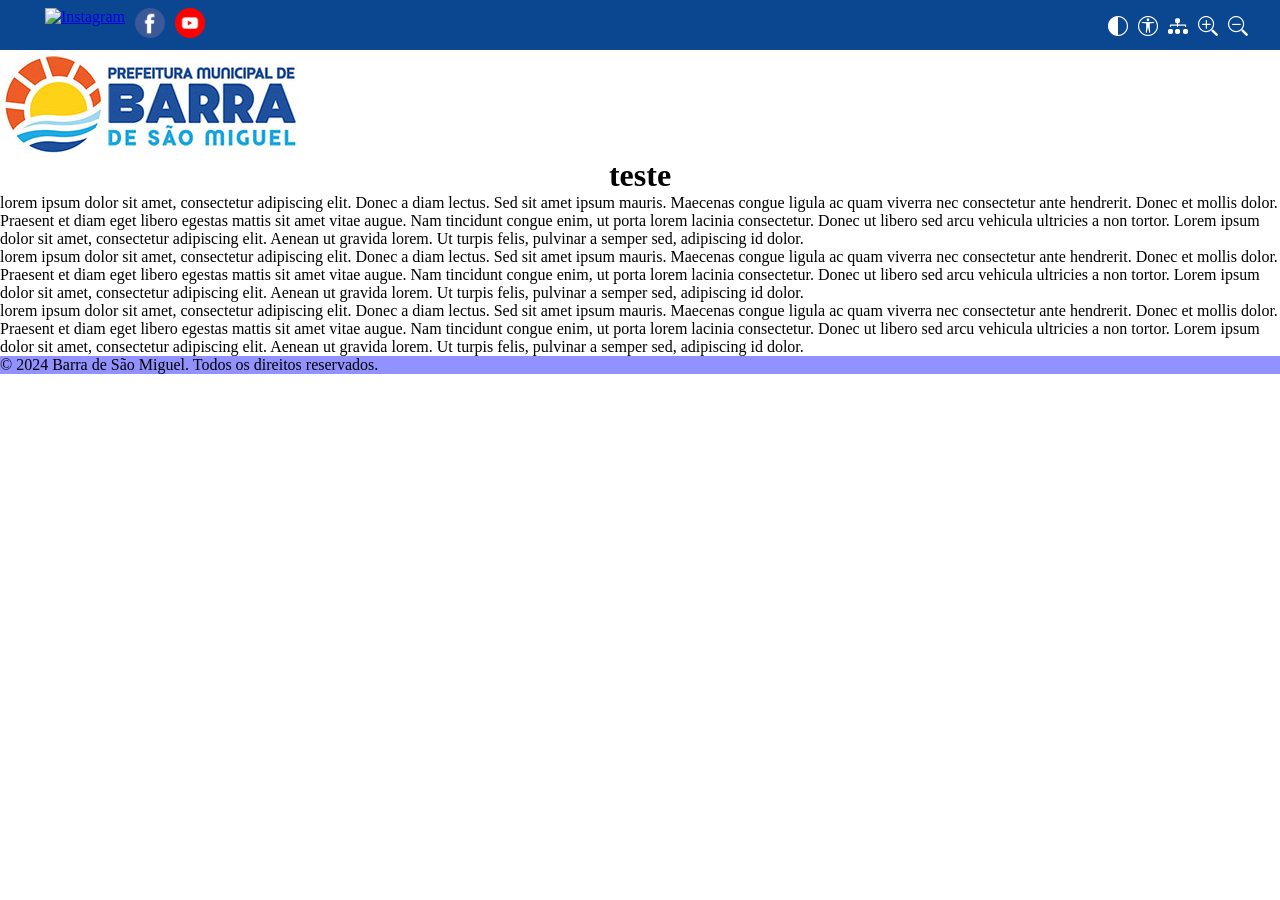
==== Barra de são miguel/index.html @ 90c915c6 "Comit inicial" ====
<!DOCTYPE html>
<html lang="pt-br">
<head>
    <meta charset="UTF-8">
    <meta name="viewport" content="width=device-width, initial-scale=1.0">
    <title>Prefeitura da Barra de São Miguel</title>
    <link rel="stylesheet" href="index.css">
    <link rel="stylesheet" href="https://cdn.jsdelivr.net/npm/bootstrap-icons@1.13.1/font/bootstrap-icons.min.css">
</head>
<body>
    <div id="header">
    </div>
    <h1 class="centralizado"> teste 
    </h1>
    <p>lorem ipsum dolor sit amet, consectetur adipiscing elit. Donec a diam lectus. Sed sit amet ipsum mauris. 
    Maecenas congue ligula ac quam viverra nec consectetur ante hendrerit. Donec et mollis dolor. 
    Praesent et diam eget libero egestas mattis sit amet vitae augue. Nam tincidunt congue enim, ut 
    porta lorem lacinia consectetur. Donec ut libero sed arcu vehicula ultricies a non tortor. 
    Lorem ipsum dolor sit amet, consectetur adipiscing elit. Aenean ut gravida lorem. Ut turpis felis, 
    pulvinar a semper sed, adipiscing id dolor.
    </p>
    <p>lorem ipsum dolor sit amet, consectetur adipiscing elit. Donec a diam lectus. Sed sit amet ipsum mauris. 
    Maecenas congue ligula ac quam viverra nec consectetur ante hendrerit. Donec et mollis dolor. 
    Praesent et diam eget libero egestas mattis sit amet vitae augue. Nam tincidunt congue enim, ut 
    porta lorem lacinia consectetur. Donec ut libero sed arcu vehicula ultricies a non tortor. 
    Lorem ipsum dolor sit amet, consectetur adipiscing elit. Aenean ut gravida lorem. Ut turpis felis, 
    pulvinar a semper sed, adipiscing id dolor.
    </p>
    <p>lorem ipsum dolor sit amet, consectetur adipiscing elit. Donec a diam lectus. Sed sit amet ipsum mauris. 
    Maecenas congue ligula ac quam viverra nec consectetur ante hendrerit. Donec et mollis dolor. 
    Praesent et diam eget libero egestas mattis sit amet vitae augue. Nam tincidunt congue enim, ut 
    porta lorem lacinia consectetur. Donec ut libero sed arcu vehicula ultricies a non tortor. 
    Lorem ipsum dolor sit amet, consectetur adipiscing elit. Aenean ut gravida lorem. Ut turpis felis, 
    pulvinar a semper sed, adipiscing id dolor.
    </p>
    <div id="footer">
    </div>
    <script src="Componentes/integracao.js">
    </script>
    <script src="Componentes/funcaobotaoheader.js">
    </script>
</body>
</html>
---- Barra de são miguel/index.css ----
* {
    margin: 0;
    padding: 0;
    box-sizing: border-box;
}
.centralizado{
    text-align: center;
}
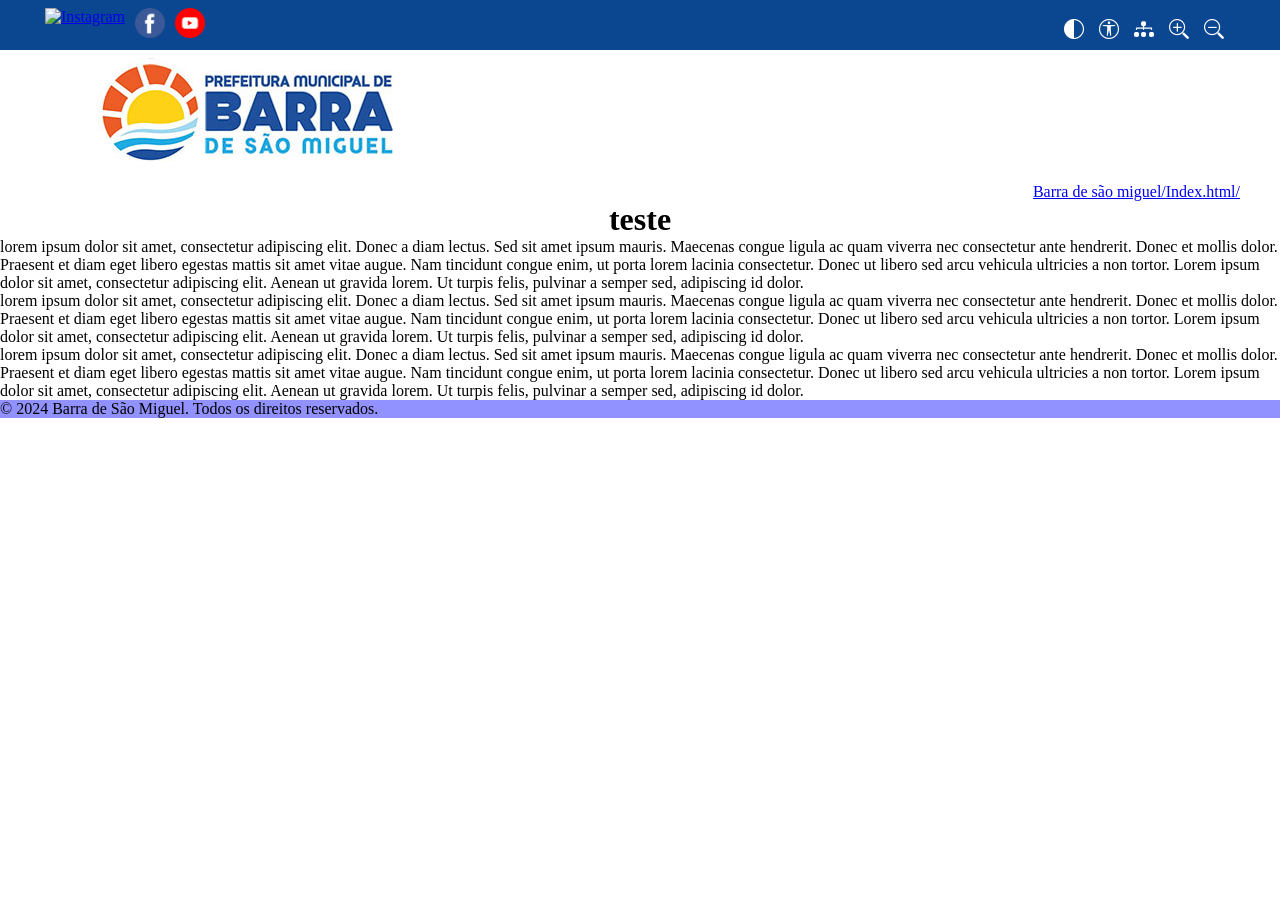
==== commit 4e2b2c45: "algumas alterações" ====
--- a/Barra de são miguel/index.html
+++ b/Barra de são miguel/index.html
@@ -37,7 +37,7 @@
     </div>
     <script src="Componentes/integracao.js">
     </script>
-    <script src="Componentes/funcaobotaoheader.js">
+    <script src="Componentes/header/funcaobotaoheader.js">
     </script>
 </body>
 </html>
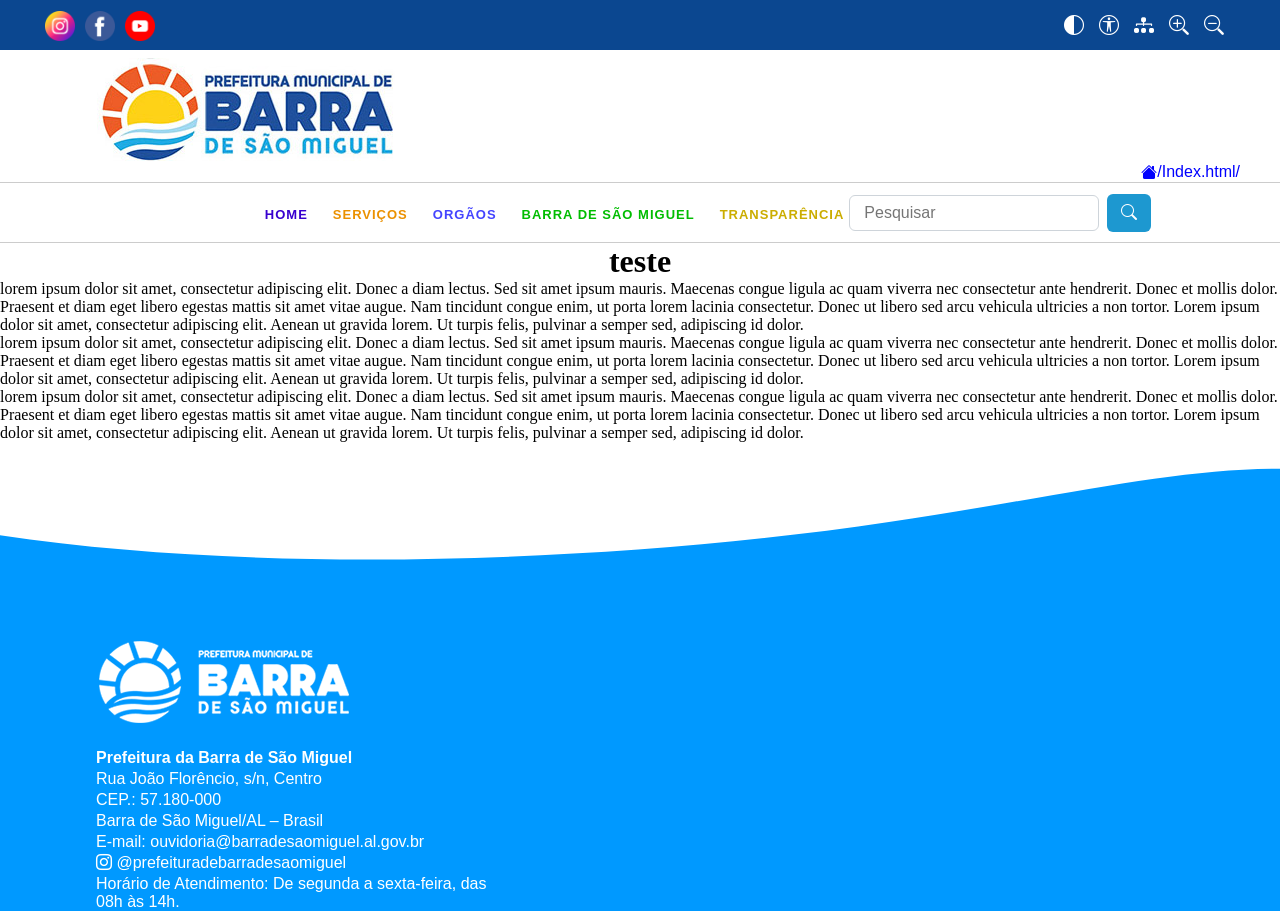
==== commit 7db12235: "Adição de varias coisas Adição de varias coisas" ====
--- a/Barra de são miguel/index.html
+++ b/Barra de são miguel/index.html
@@ -10,29 +10,36 @@
 <body>
     <div id="header">
     </div>
+    <div class="corpo">
     <h1 class="centralizado"> teste 
     </h1>
-    <p>lorem ipsum dolor sit amet, consectetur adipiscing elit. Donec a diam lectus. Sed sit amet ipsum mauris. 
-    Maecenas congue ligula ac quam viverra nec consectetur ante hendrerit. Donec et mollis dolor. 
-    Praesent et diam eget libero egestas mattis sit amet vitae augue. Nam tincidunt congue enim, ut 
-    porta lorem lacinia consectetur. Donec ut libero sed arcu vehicula ultricies a non tortor. 
-    Lorem ipsum dolor sit amet, consectetur adipiscing elit. Aenean ut gravida lorem. Ut turpis felis, 
-    pulvinar a semper sed, adipiscing id dolor.
-    </p>
-    <p>lorem ipsum dolor sit amet, consectetur adipiscing elit. Donec a diam lectus. Sed sit amet ipsum mauris. 
-    Maecenas congue ligula ac quam viverra nec consectetur ante hendrerit. Donec et mollis dolor. 
-    Praesent et diam eget libero egestas mattis sit amet vitae augue. Nam tincidunt congue enim, ut 
-    porta lorem lacinia consectetur. Donec ut libero sed arcu vehicula ultricies a non tortor. 
-    Lorem ipsum dolor sit amet, consectetur adipiscing elit. Aenean ut gravida lorem. Ut turpis felis, 
-    pulvinar a semper sed, adipiscing id dolor.
-    </p>
-    <p>lorem ipsum dolor sit amet, consectetur adipiscing elit. Donec a diam lectus. Sed sit amet ipsum mauris. 
-    Maecenas congue ligula ac quam viverra nec consectetur ante hendrerit. Donec et mollis dolor. 
-    Praesent et diam eget libero egestas mattis sit amet vitae augue. Nam tincidunt congue enim, ut 
-    porta lorem lacinia consectetur. Donec ut libero sed arcu vehicula ultricies a non tortor. 
-    Lorem ipsum dolor sit amet, consectetur adipiscing elit. Aenean ut gravida lorem. Ut turpis felis, 
-    pulvinar a semper sed, adipiscing id dolor.
-    </p>
+        <p>lorem ipsum dolor sit amet, consectetur adipiscing elit. Donec a diam lectus. Sed sit amet ipsum mauris. 
+        Maecenas congue ligula ac quam viverra nec consectetur ante hendrerit. Donec et mollis dolor. 
+        Praesent et diam eget libero egestas mattis sit amet vitae augue. Nam tincidunt congue enim, ut 
+        porta lorem lacinia consectetur. Donec ut libero sed arcu vehicula ultricies a non tortor. 
+        Lorem ipsum dolor sit amet, consectetur adipiscing elit. Aenean ut gravida lorem. Ut turpis felis, 
+        pulvinar a semper sed, adipiscing id dolor.
+        </p>
+        <p>lorem ipsum dolor sit amet, consectetur adipiscing elit. Donec a diam lectus. Sed sit amet ipsum mauris. 
+        Maecenas congue ligula ac quam viverra nec consectetur ante hendrerit. Donec et mollis dolor. 
+        Praesent et diam eget libero egestas mattis sit amet vitae augue. Nam tincidunt congue enim, ut 
+        porta lorem lacinia consectetur. Donec ut libero sed arcu vehicula ultricies a non tortor. 
+        Lorem ipsum dolor sit amet, consectetur adipiscing elit. Aenean ut gravida lorem. Ut turpis felis, 
+        pulvinar a semper sed, adipiscing id dolor.
+        </p>
+        <p>lorem ipsum dolor sit amet, consectetur adipiscing elit. Donec a diam lectus. Sed sit amet ipsum mauris. 
+        Maecenas congue ligula ac quam viverra nec consectetur ante hendrerit. Donec et mollis dolor. 
+        Praesent et diam eget libero egestas mattis sit amet vitae augue. Nam tincidunt congue enim, ut 
+        porta lorem lacinia consectetur. Donec ut libero sed arcu vehicula ultricies a non tortor. 
+        Lorem ipsum dolor sit amet, consectetur adipiscing elit. Aenean ut gravida lorem. Ut turpis felis, 
+        pulvinar a semper sed, adipiscing id dolor.
+        </p>
+    </div>
+    <div id="fb-root"></div>
+        <script async defer crossorigin="anonymous"
+        src="https://connect.facebook.net/pt_BR/sdk.js#xfbml=1&version=v23.0">
+        </script>
+        
     <div id="footer">
     </div>
     <script src="Componentes/integracao.js">
--- a/Barra de são miguel/index.css
+++ b/Barra de são miguel/index.css
@@ -5,4 +5,11 @@
 }
 .centralizado{
     text-align: center;
+    border-top: 1px solid #ccc;
+}
+body{
+   background-color: white; 
+}
+.corpo{
+    background-color: white;
 }
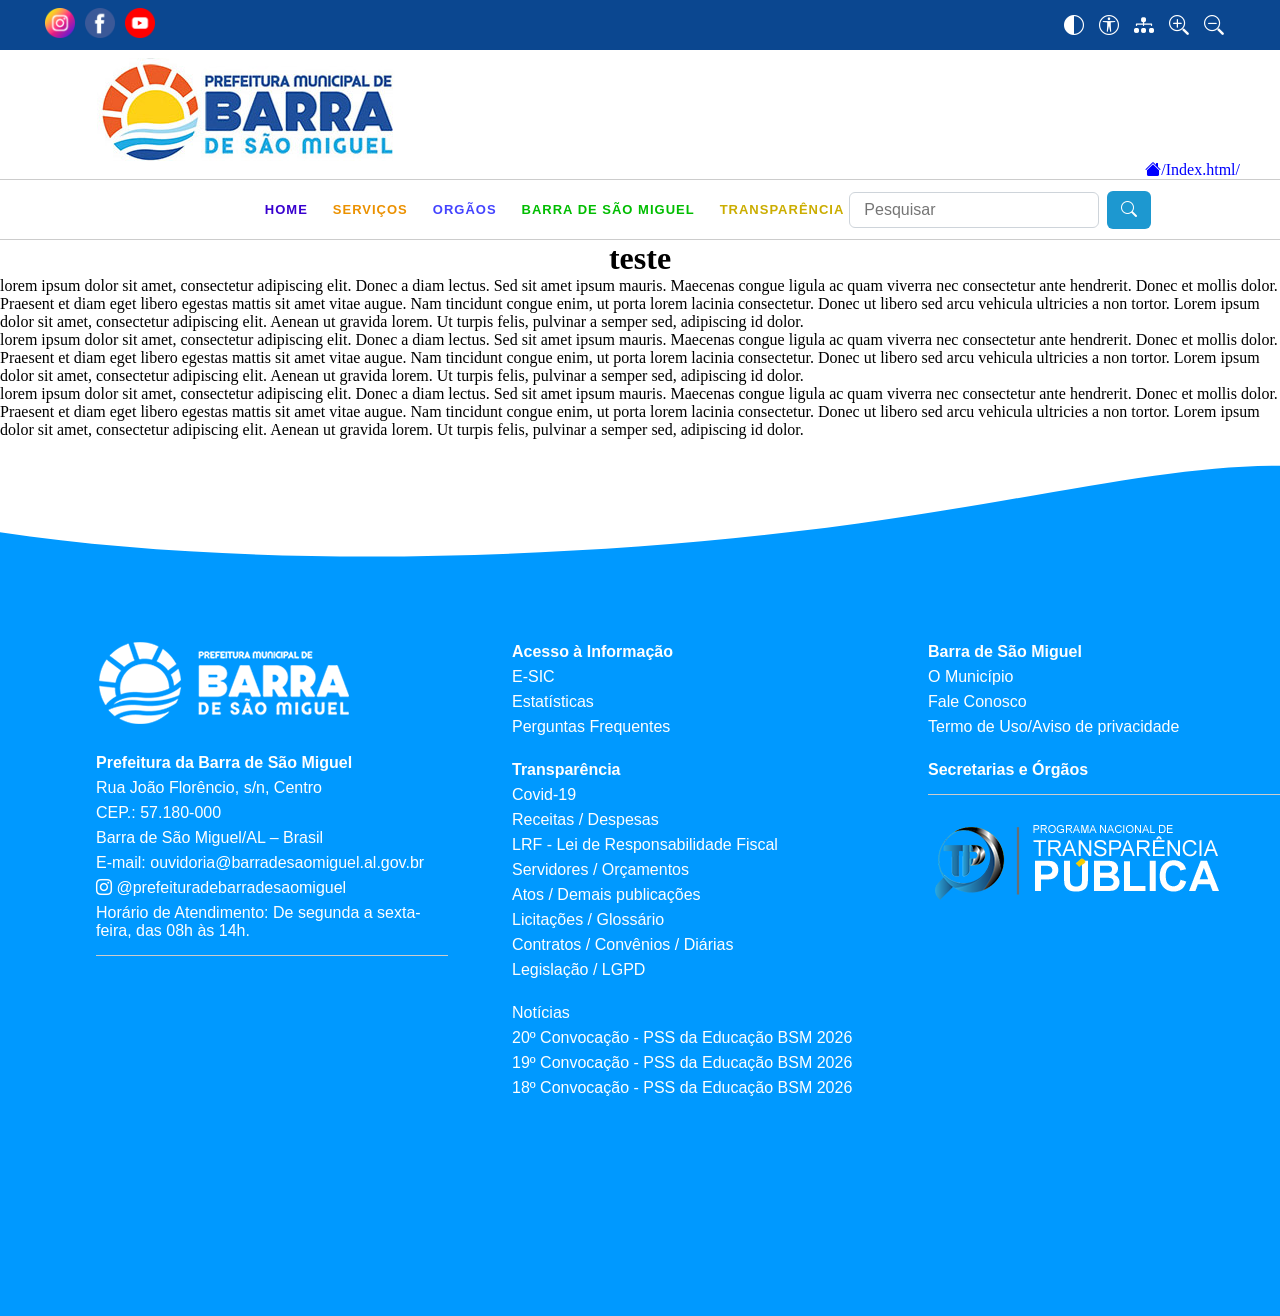
==== commit ca9c65a7: "Alteração no componente footer" ====
--- a/Barra de são miguel/index.html
+++ b/Barra de são miguel/index.html
@@ -39,8 +39,17 @@
         <script async defer crossorigin="anonymous"
         src="https://connect.facebook.net/pt_BR/sdk.js#xfbml=1&version=v23.0">
         </script>
-        
     <div id="footer">
+        <script>
+            fetch("Componentes/footer.html").then(response => response.text())
+            .then(data => {
+                    document.getElementById("footer").innerHTML = data;
+
+            if (window.FB) {
+                FB.XFBML.parse();
+            }
+            });
+        </script>
     </div>
     <script src="Componentes/integracao.js">
     </script>
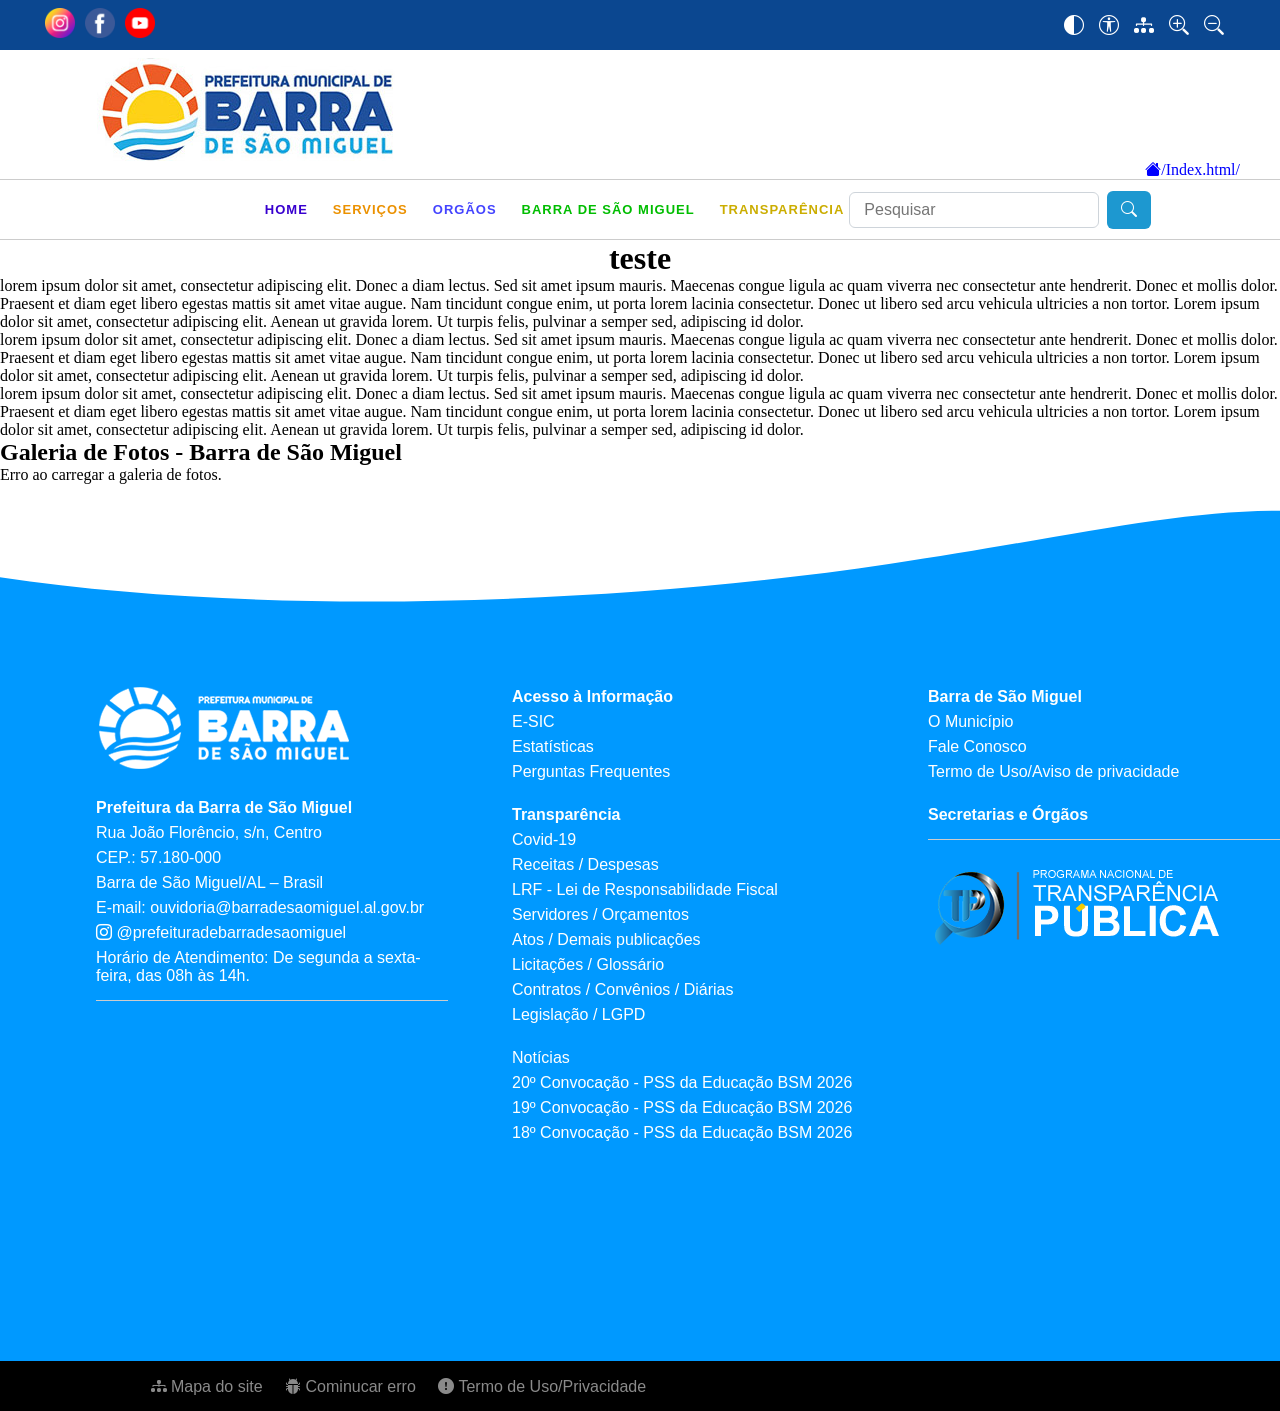
==== commit 81126f51: "Termino dos componenetes e inicio do backend" ====
--- a/Barra de são miguel/index.html
+++ b/Barra de são miguel/index.html
@@ -11,8 +11,7 @@
     <div id="header">
     </div>
     <div class="corpo">
-    <h1 class="centralizado"> teste 
-    </h1>
+    <h1 id="teste" class="centralizado"> teste </h1>
         <p>lorem ipsum dolor sit amet, consectetur adipiscing elit. Donec a diam lectus. Sed sit amet ipsum mauris. 
         Maecenas congue ligula ac quam viverra nec consectetur ante hendrerit. Donec et mollis dolor. 
         Praesent et diam eget libero egestas mattis sit amet vitae augue. Nam tincidunt congue enim, ut 
@@ -34,6 +33,11 @@
         Lorem ipsum dolor sit amet, consectetur adipiscing elit. Aenean ut gravida lorem. Ut turpis felis, 
         pulvinar a semper sed, adipiscing id dolor.
         </p>
+        <div class="galeria-container">
+            <h2>Galeria de Fotos - Barra de São Miguel</h2>
+            <div id="galeria-fotos" class="grid-galeria">
+        </div>
+</div>
     </div>
     <div id="fb-root"></div>
         <script async defer crossorigin="anonymous"
